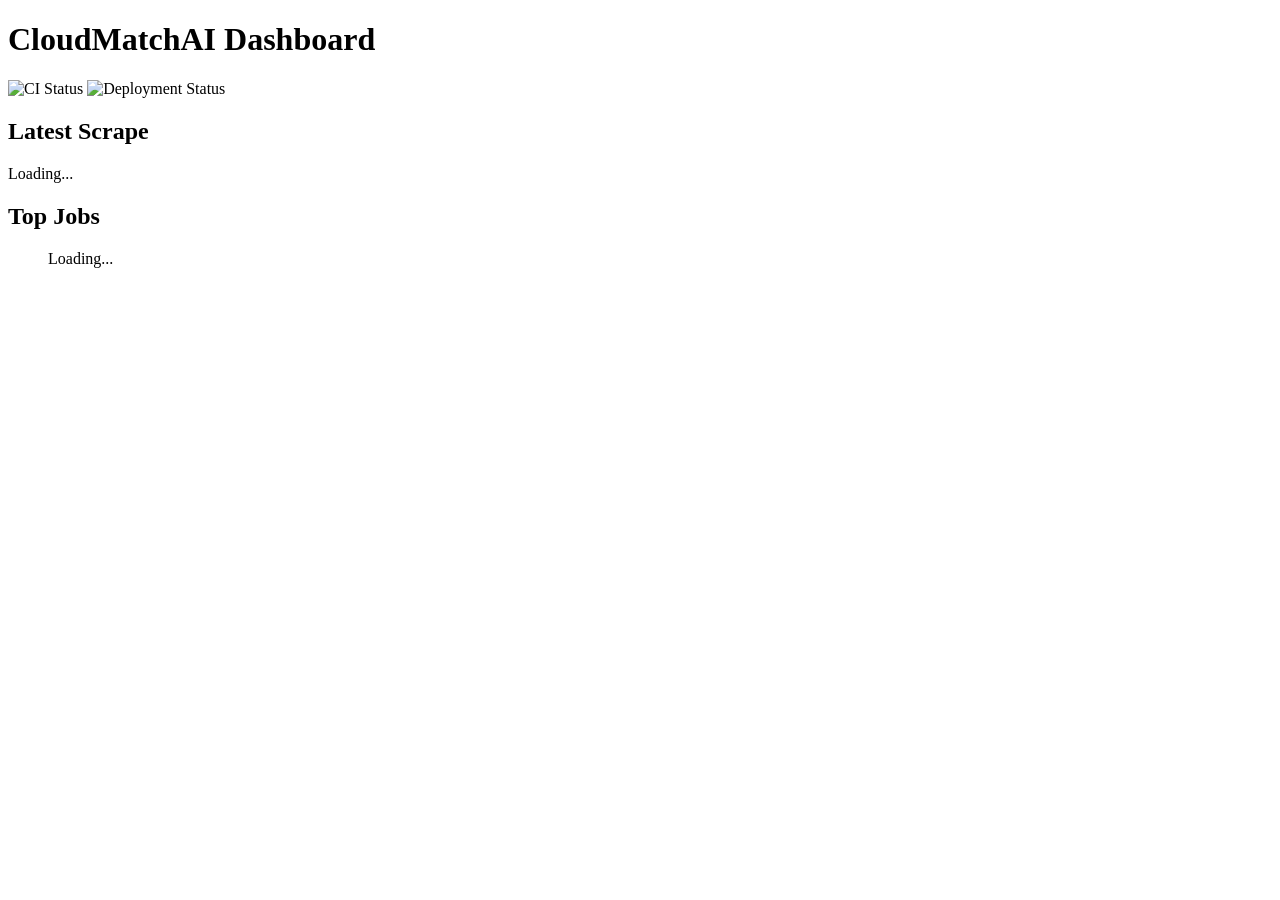
==== cloudmatchai/docs/index.html @ 7c771288 "fixed formatting" ====
<!DOCTYPE html>
<html lang="en">
<head>
    <meta charset="UTF-8">
    <title>CloudMatchAI Dashboard</title>
    <link rel="stylesheet" href="style.css">
</head>
<body>

<h1>CloudMatchAI Dashboard</h1>

<div class="badges">
    <img src="https://github.com/sdonovan43/CloudMatchAI/actions/workflows/cloudmatchai.yml/badge.svg" alt="CI Status">
    <img src="https://github.com/sdonovan43/CloudMatchAI/actions/workflows/deploy.yml/badge.svg" alt="Deployment Status">
</div>

<section>
    <h2>Latest Scrape</h2>
    <p id="last-scrape">Loading...</p>
</section>

<section>
    <h2>Top Jobs</h2>
    <ul id="job-list">Loading...</ul>
</section>

<script>
    fetch("data.json")
        .then(r => r.json())
        .then(data => {
            document.getElementById("last-scrape").innerText = data.last_scrape;

            const list = document.getElementById("job-list");
            list.innerHTML = "";

            data.top_jobs.forEach(job => {
                const li = document.createElement("li");
                li.innerHTML = `<a href="${job.url}" target="_blank">${job.title}</a> — ${job.company} (${job.score})`;
                list.appendChild(li);
            });
        });
</script>

</body>
</html>
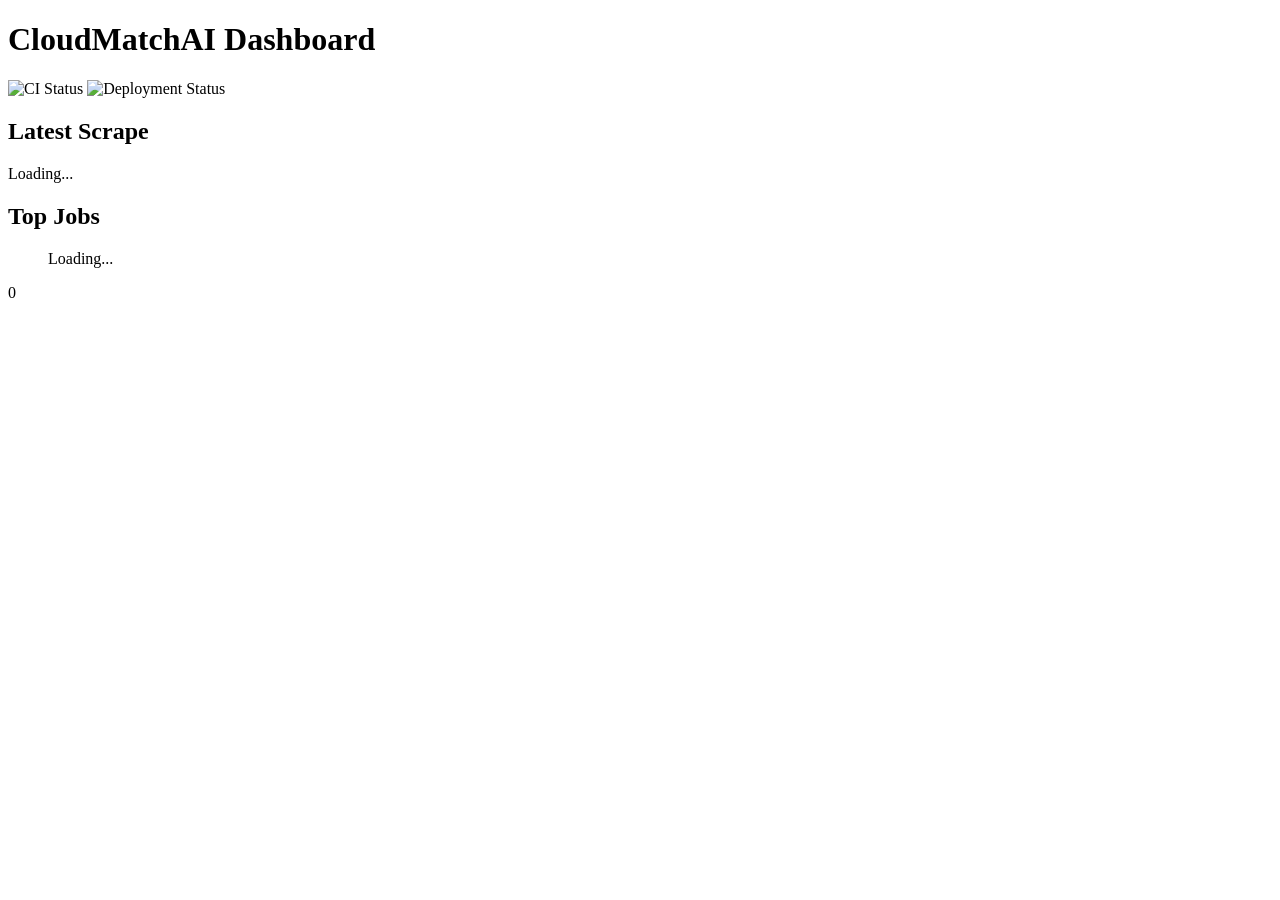
==== commit 2fa5b53c: "added new readme.md for the foundry additions to come" ====
--- a/cloudmatchai/docs/index.html
+++ b/cloudmatchai/docs/index.html
@@ -43,3 +43,4 @@
 
 </body>
 </html>
+0
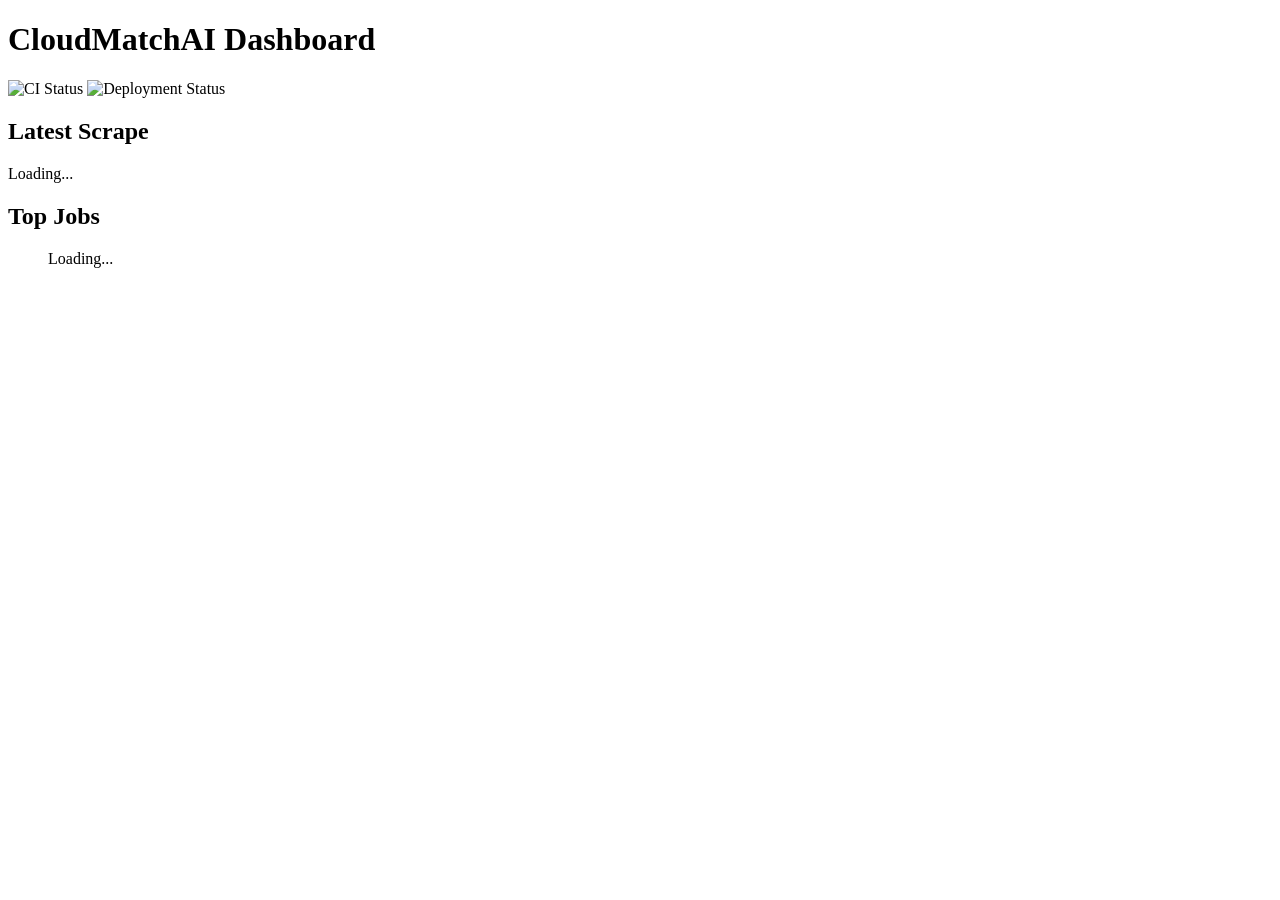
==== commit 02542ee3: "verbiage" ====
--- a/cloudmatchai/docs/index.html
+++ b/cloudmatchai/docs/index.html
@@ -43,4 +43,3 @@
 
 </body>
 </html>
-0
